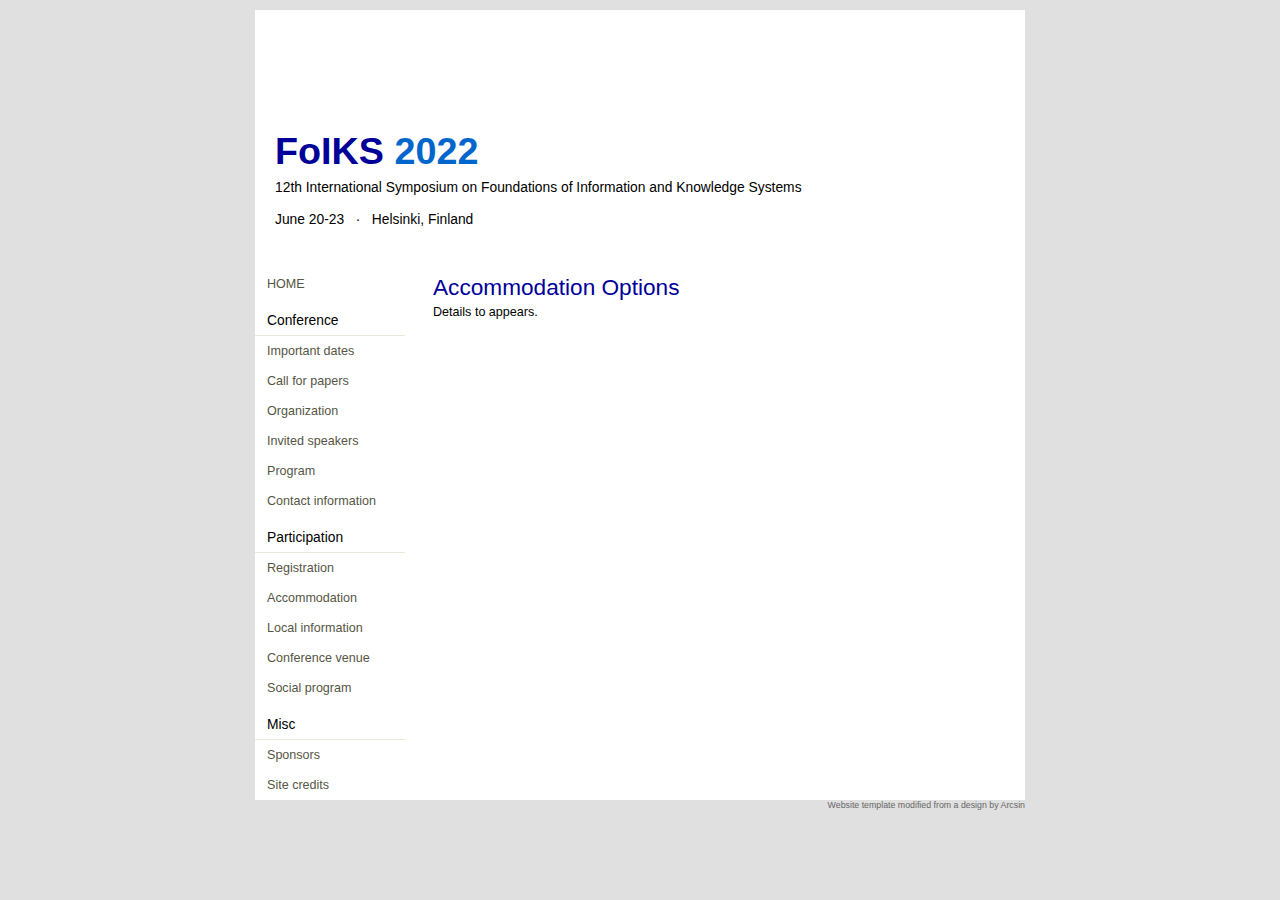
==== accommodation.html @ 375cad80 "initial website" ====
<!DOCTYPE html PUBLIC "-//W3C//DTD XHTML 1.1//EN"
"http://www.w3.org/TR/xhtml11/DTD/xhtml11.dtd">
<html>

<head>
<meta http-equiv="content-type" content="text/html; charset=UTF-8"/>
<meta name="description" content="description"/>
<meta name="keywords" content="keywords"/> 
<meta name="author" content="author"/> 
<link rel="stylesheet" type="text/css" href="default.css" media="screen"/>
<title>FoIKS 2022, June 20-23, Helsinki, Finland</title>
</head>

<body>

<div class="outer-container">

<div class="inner-container">

<div class="header">
		
<div class="title">

<span class="sitename"><a href="index.html"><font color="#000099">FoIKS</font> <font color=#06C>2022</font></a></span>
<div class="slogan">12th International Symposium on Foundations of Information and Knowledge Systems<br><br>
June 20-23 &nbsp;  &middot; &nbsp; Helsinki, Finland</div>

</div>
</div>



<div class="main">		
	
<div class="content">

<h1>Accommodation Options</h1>

Details to appears.

<p></p>


</div>

<div class="navigation">

<ul>
<li><a href="index.html">HOME</a></li>
</ul>

<h2>Conference</h2>
<ul>
<li><a href="dates.html">Important dates</a></li>
<li><a href="cfp.html">Call for papers</a></li>
<li><a href="organization.html">Organization</a></li>
<li><a href="invited.html">Invited speakers</a></li>
<!--
<li><a href="workshops.html">Workshops</a></li>
<li><a href="competitions.html">Competitions</a></li>
<li><a href="accepted.html">Accepted papers</a></li>
-->
<li><a href="program.html">Program</a></li>
<!--
<li><a href="events.html">Co-located events</a></li>
-->

<li><a href="contact.html">Contact information</a></li>
</ul>

<h2>Participation</h2>
<ul>
<li><a href="registration.html">Registration</a></li>
<li><a href="accommodation.html">Accommodation</a></li>
<li><a href="local.html">Local information</a></li>
<li><a href="venue.html">Conference venue</a></li>
<li><a href="social.html">Social program</a></li>
</ul>

<h2>Misc</h2>
<ul>
<li><a href="sponsors.html">Sponsors</a></li>
<li><a href="credits.html">Site credits</a></li>
</ul>


</div>

<div class="clearer">&nbsp;</div>




<div class="footer">

<span class="right">

<a href="http://templates.arcsin.se">Website template</a> modified from a design by <a href="http://arcsin.se">Arcsin</a>

</span>

<div class="clearer"></div>

</div>




</div>

</div>

</body>

</html>
---- default.css ----
/*#############################################################
Name: Dirtylicious
Date: 2007-03-10
Description: A soft-colored, bright and somewhat dirty two-column template.
Author: Viktor Persson
URL: http://templates.arcsin.se

Feel free to use and modify but please provide credits.
#############################################################*/

/* standard elements */
html {min-height: 100%;}

* {
	margin: 0;
	padding: 0;
}

a {color: #06C;}
a:hover {color: #06C;}

body {
	background: #e0e0e0;
	color: #000000;
	font: normal 65.5% Tahoma,sans-serif;
	padding-top: 10px;
}

p,code,ul {padding-bottom: 1.2em;}

li {list-style: none;}

h1 {font: normal 1.8em Tahoma,sans-serif;}
h2 {font: normal 1.4em sans-serif;}
h3 {font: normal 1.2em Tahoma,sans-serif;}

form,input {margin: 0; padding: 0; display: inline;}

code {
	background: #FFF;
	border: 1px solid #EEE;
	border-left: 6px solid #CCC;
	color: #666;
	display: block;
	font: normal 1em Tahoma,sans-serif;
	line-height: 1.6em;
	margin-bottom: 12px;
	padding: 8px 10px;
	white-space: pre;
}

blockquote {
	background: url(img/quote.gif) no-repeat;
	display: block;
	font-weight: bold;
	padding-left: 28px;
}

h1,h2,h3 {padding-top: 6px; color: #000099; margin-bottom: 4px;}


/* misc */
.clearer {clear: both; font-size: 0;}
.left {float: left;}
.right {float: right;}

/* structure */
.inner-container {
	border: 0px solid #D7D7D2;
	background: #FFFFFF;
	font-size: 1.2em;
	margin: 0 auto;
	padding: 0px;
	width: 770px;
}

.outer-container {
	background: #e0e0e0;
	padding-bottom: 0px;
}

/* headere & title */
.header {
	background: #FFFFFF url('helsinki.jpg') no-repeat top;
	height: 250px;
        margin-left: 0px;
	margin-bottom: 5px;
	text-align: left;
}
.header .title {
	color: #000000;
	padding-top: 120px;
	padding-left: 20px
}
.header .title .sitename a {
	border-bottom: 1px dashed #ffffff;
	color: #000000;
	font: bold 3em sans-serif;
	padding-bottom: 5px;
	text-decoration: none;
}
.header .title a:hover { }
.header .title .slogan {
	font: normal 1.1em Verdana,sans-serif;
	padding-top: 6px;
}

/* path */
.path {
	background: #949490;
	color: #FFF;
	font: normal 1.1em Verdana,sans-serif;
	padding: 8px 12px;
}
.path a {
	color: #FAFAFA;
	text-decoration: none;
}
.path a:hover {
	color: #FFE;
	text-decoration: underline;
}

/* main */
.main {
	background: url(img/main.gif) repeat-y;
	border-top: 4px solid #FFF;
	padding: 0px 12px 0 0;
}

/* content */
.content {
	float: right;
	width: 580px;
}
.content .descr {
	color: #664;
	font-size: 1.2em;
	margin-bottom: 6px;
}
.content li {
	list-style: url(img/li.gif);
	margin-left: 18px;
}
.content p {font-family: Tahoma,sans-serif;}

td { padding-right: 20px;}

/* navigation */
.navigation {
	float: left;
	width: 150px;
	padding-right: 10px;
        background: #ffffff;
/*        border-right: 1px solid #EAEADA;*/
}
.navigation h2 {
	color: #000000;
	font: normal 1.1em Tahoma,sans-serif;
	line-height: 30px;
	margin: 0;
	padding-left: 12px;
        border-bottom: 1px solid #EAEADA;
}
.navigation ul {
	padding: 0;
/*	border-bottom: 1px solid #EAEADA;*/
}
.navigation li { } /*border-bottom: 1px solid #EAEADA;}*/
.navigation li a {
	font-size: 1em;
	color: #554;
	display: block;
	padding: 8px 0 8px 8%;
	text-decoration: none;
	width: 95%;
}
.navigation li a:hover {
	background: #e0e0e0;
	color: #000000;	
}

/* footer */
.footer {
	background: #e0e0e0;
	color: #666666;
	font-size: .7em;
	font: sans-serif;
	margin-top: 0px;
	width: 770px;
}
.footer a {
	color: #666666;
	text-decoration: none;
}
.footer a:hover {}
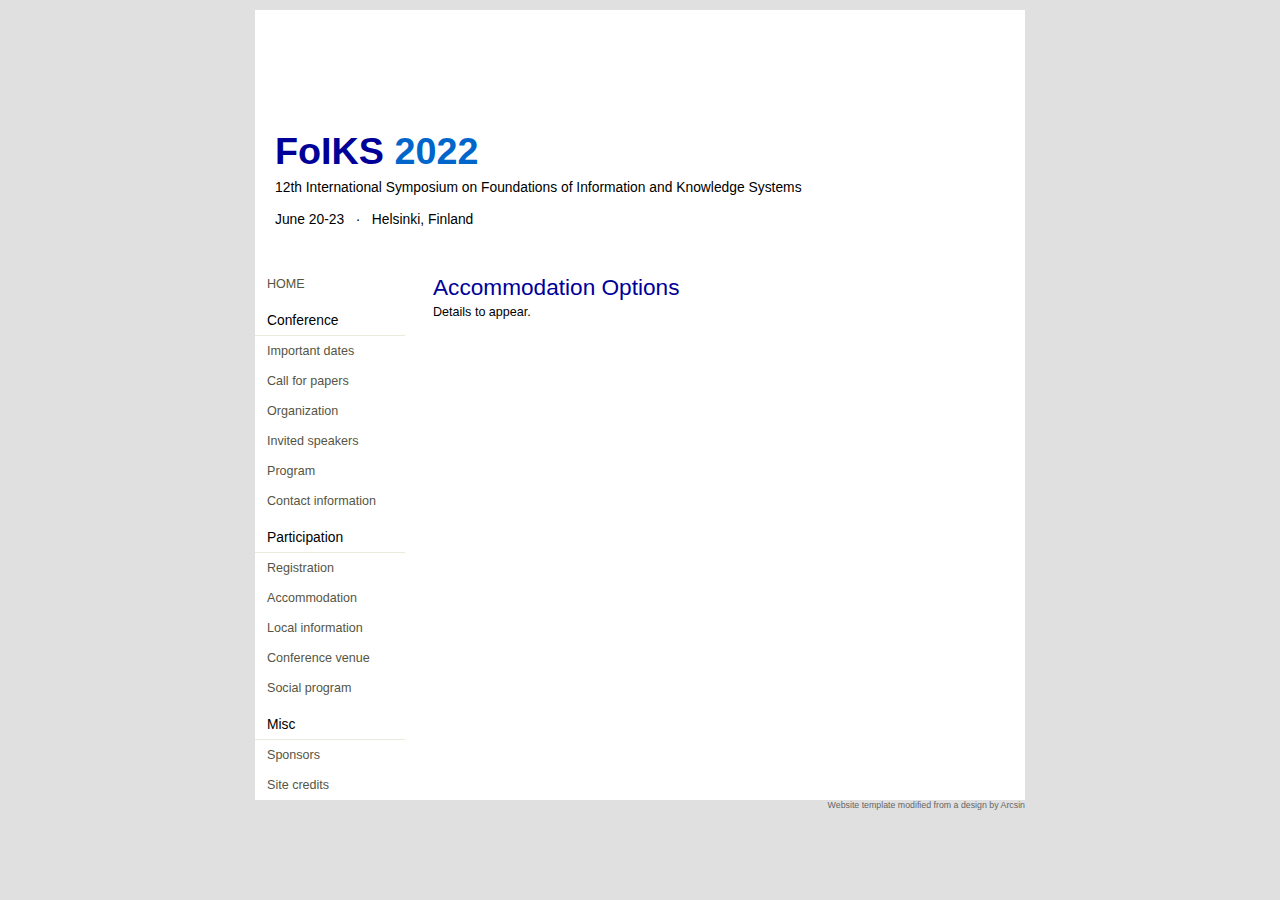
==== commit d59b88bc: "registration open + invited speakers" ====
--- a/accommodation.html
+++ b/accommodation.html
@@ -1,115 +1,115 @@
-<!DOCTYPE html PUBLIC "-//W3C//DTD XHTML 1.1//EN"
-"http://www.w3.org/TR/xhtml11/DTD/xhtml11.dtd">
-<html>
-
-<head>
-<meta http-equiv="content-type" content="text/html; charset=UTF-8"/>
-<meta name="description" content="description"/>
-<meta name="keywords" content="keywords"/> 
-<meta name="author" content="author"/> 
-<link rel="stylesheet" type="text/css" href="default.css" media="screen"/>
-<title>FoIKS 2022, June 20-23, Helsinki, Finland</title>
-</head>
-
-<body>
-
-<div class="outer-container">
-
-<div class="inner-container">
-
-<div class="header">
-		
-<div class="title">
-
-<span class="sitename"><a href="index.html"><font color="#000099">FoIKS</font> <font color=#06C>2022</font></a></span>
-<div class="slogan">12th International Symposium on Foundations of Information and Knowledge Systems<br><br>
-June 20-23 &nbsp;  &middot; &nbsp; Helsinki, Finland</div>
-
-</div>
-</div>
-
-
-
-<div class="main">		
-	
-<div class="content">
-
-<h1>Accommodation Options</h1>
-
-Details to appears.
-
-<p></p>
-
-
-</div>
-
-<div class="navigation">
-
-<ul>
-<li><a href="index.html">HOME</a></li>
-</ul>
-
-<h2>Conference</h2>
-<ul>
-<li><a href="dates.html">Important dates</a></li>
-<li><a href="cfp.html">Call for papers</a></li>
-<li><a href="organization.html">Organization</a></li>
-<li><a href="invited.html">Invited speakers</a></li>
-<!--
-<li><a href="workshops.html">Workshops</a></li>
-<li><a href="competitions.html">Competitions</a></li>
-<li><a href="accepted.html">Accepted papers</a></li>
--->
-<li><a href="program.html">Program</a></li>
-<!--
-<li><a href="events.html">Co-located events</a></li>
--->
-
-<li><a href="contact.html">Contact information</a></li>
-</ul>
-
-<h2>Participation</h2>
-<ul>
-<li><a href="registration.html">Registration</a></li>
-<li><a href="accommodation.html">Accommodation</a></li>
-<li><a href="local.html">Local information</a></li>
-<li><a href="venue.html">Conference venue</a></li>
-<li><a href="social.html">Social program</a></li>
-</ul>
-
-<h2>Misc</h2>
-<ul>
-<li><a href="sponsors.html">Sponsors</a></li>
-<li><a href="credits.html">Site credits</a></li>
-</ul>
-
-
-</div>
-
-<div class="clearer">&nbsp;</div>
-
-
-
-
-<div class="footer">
-
-<span class="right">
-
-<a href="http://templates.arcsin.se">Website template</a> modified from a design by <a href="http://arcsin.se">Arcsin</a>
-
-</span>
-
-<div class="clearer"></div>
-
-</div>
-
-
-
-
-</div>
-
-</div>
-
-</body>
-
-</html>
+<!DOCTYPE html PUBLIC "-//W3C//DTD XHTML 1.1//EN"
+"http://www.w3.org/TR/xhtml11/DTD/xhtml11.dtd">
+<html>
+
+<head>
+<meta http-equiv="content-type" content="text/html; charset=UTF-8"/>
+<meta name="description" content="description"/>
+<meta name="keywords" content="keywords"/> 
+<meta name="author" content="author"/> 
+<link rel="stylesheet" type="text/css" href="default.css" media="screen"/>
+<title>FoIKS 2022, June 20-23, Helsinki, Finland</title>
+</head>
+
+<body>
+
+<div class="outer-container">
+
+<div class="inner-container">
+
+<div class="header">
+		
+<div class="title">
+
+<span class="sitename"><a href="index.html"><font color="#000099">FoIKS</font> <font color=#06C>2022</font></a></span>
+<div class="slogan">12th International Symposium on Foundations of Information and Knowledge Systems<br><br>
+June 20-23 &nbsp;  &middot; &nbsp; Helsinki, Finland</div>
+
+</div>
+</div>
+
+
+
+<div class="main">		
+	
+<div class="content">
+
+<h1>Accommodation Options</h1>
+
+Details to appear.
+
+<p></p>
+
+
+</div>
+
+<div class="navigation">
+
+<ul>
+<li><a href="index.html">HOME</a></li>
+</ul>
+
+<h2>Conference</h2>
+<ul>
+<li><a href="dates.html">Important dates</a></li>
+<li><a href="cfp.html">Call for papers</a></li>
+<li><a href="organization.html">Organization</a></li>
+<li><a href="invited.html">Invited speakers</a></li>
+<!--
+<li><a href="workshops.html">Workshops</a></li>
+<li><a href="competitions.html">Competitions</a></li>
+<li><a href="accepted.html">Accepted papers</a></li>
+-->
+<li><a href="program.html">Program</a></li>
+<!--
+<li><a href="events.html">Co-located events</a></li>
+-->
+
+<li><a href="contact.html">Contact information</a></li>
+</ul>
+
+<h2>Participation</h2>
+<ul>
+<li><a href="registration.html">Registration</a></li>
+<li><a href="accommodation.html">Accommodation</a></li>
+<li><a href="local.html">Local information</a></li>
+<li><a href="venue.html">Conference venue</a></li>
+<li><a href="social.html">Social program</a></li>
+</ul>
+
+<h2>Misc</h2>
+<ul>
+<li><a href="sponsors.html">Sponsors</a></li>
+<li><a href="credits.html">Site credits</a></li>
+</ul>
+
+
+</div>
+
+<div class="clearer">&nbsp;</div>
+
+
+
+
+<div class="footer">
+
+<span class="right">
+
+<a href="http://templates.arcsin.se">Website template</a> modified from a design by <a href="http://arcsin.se">Arcsin</a>
+
+</span>
+
+<div class="clearer"></div>
+
+</div>
+
+
+
+
+</div>
+
+</div>
+
+</body>
+
+</html>
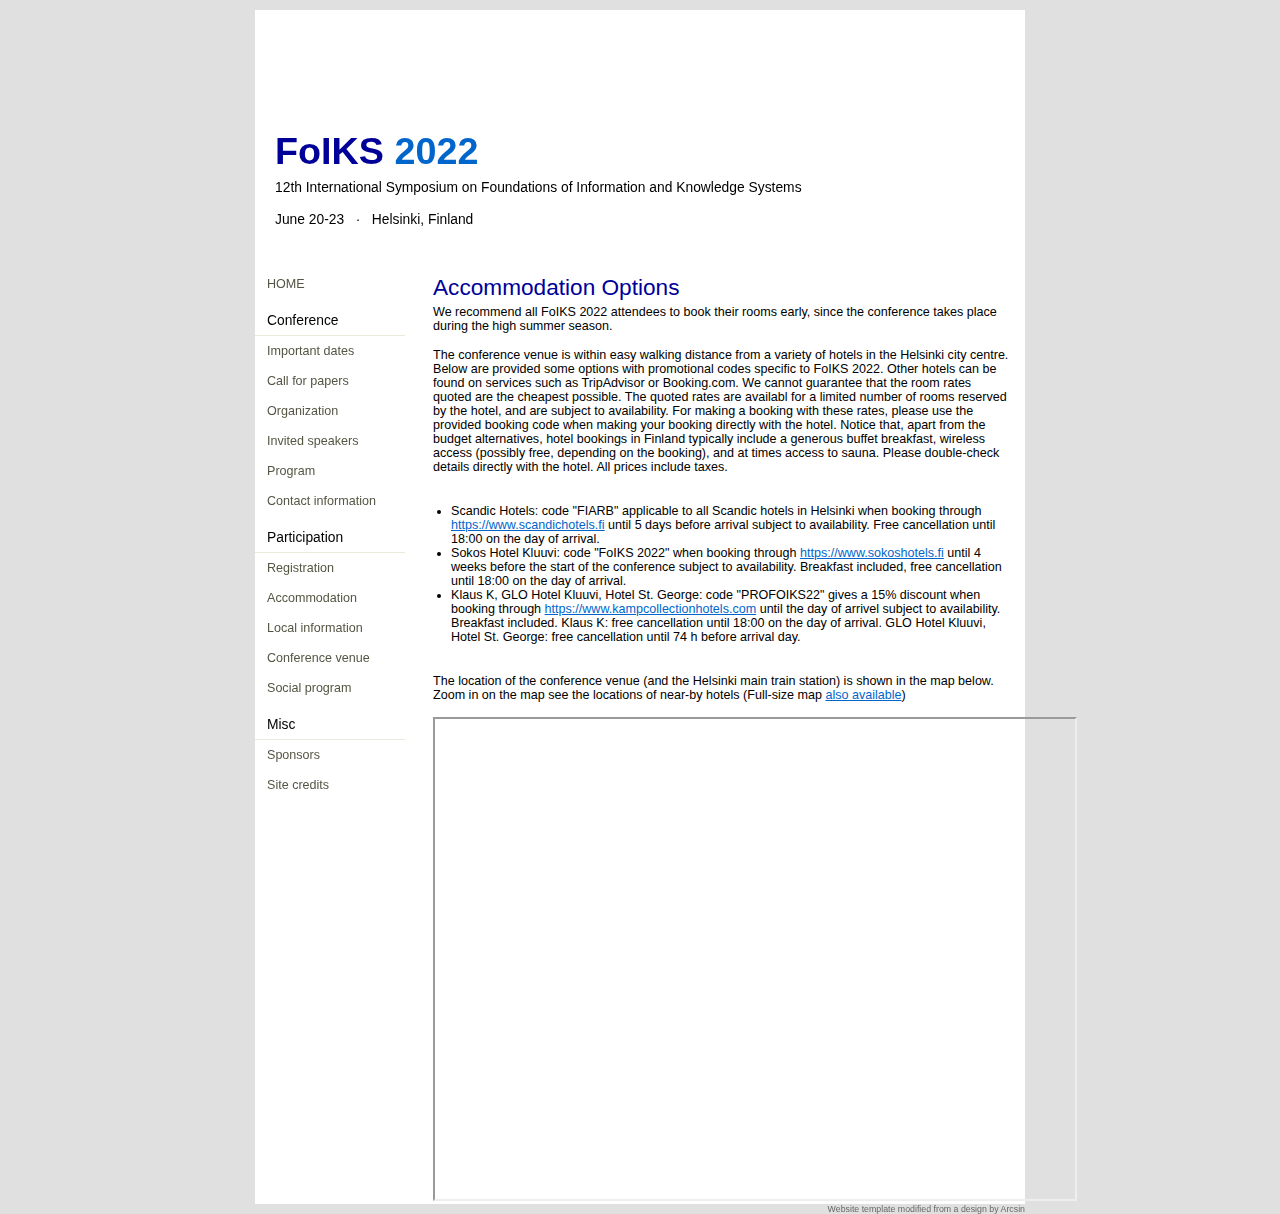
==== commit 0357d67b: "accommodation info" ====
--- a/accommodation.html
+++ b/accommodation.html
@@ -36,9 +36,26 @@
 
 <h1>Accommodation Options</h1>
 
-Details to appear.
 
-<p></p>
+<p>We recommend all FoIKS 2022 attendees to book their rooms early, since the conference takes place during the high summer season.</p>
+
+
+<p>The conference venue is within easy walking distance from a variety of hotels in the Helsinki city centre. Below are provided some options with promotional codes specific to
+  FoIKS 2022. Other hotels can be found on services such as TripAdvisor or Booking.com.
+We cannot guarantee that the room rates quoted are the cheapest possible. The quoted rates are availabl for a limited number of rooms reserved by the hotel, and are subject to availability. For making a booking with these rates, please use the provided booking code when making your booking directly with the hotel.
+Notice that, apart from the budget alternatives, hotel bookings in Finland typically include a generous buffet breakfast, wireless access (possibly free, depending on the booking), and at times access to sauna. Please double-check details directly with the hotel. All prices include taxes.</p>
+
+<p>
+  <ul><li>Scandic Hotels: code "FIARB" applicable to all Scandic hotels in Helsinki when booking through <a href="https://www.scandichotels.fi">https://www.scandichotels.fi</a>
+      until 5 days before arrival subject to availability. Free cancellation until 18:00 on the day of arrival.</li>
+    <li>Sokos Hotel Kluuvi: code "FoIKS 2022" when booking through <a href="https://www.sokoshotels.fi">https://www.sokoshotels.fi</a> until 4 weeks before the start of the conference subject to availability. Breakfast included, free cancellation until 18:00 on the	day of arrival.</li>
+    <li>Klaus K, GLO Hotel Kluuvi, Hotel St. George: code "PROFOIKS22" gives a 15% discount when booking through <a href="https://www.kampcollectionhotels.com">https://www.kampcollectionhotels.com</a> until the day of arrivel subject to availability. Breakfast included. Klaus K: free cancellation until 18:00 on the day of arrival. GLO Hotel Kluuvi, Hotel St. George: free cancellation until 74 h before arrival day.</li>
+    </ul>
+</p>
+
+<p>The location of the conference venue (and the Helsinki main train station) is shown in the map below. Zoom in on the map see the locations of near-by hotels (Full-size map <a href="https://www.google.com/maps/d/edit?mid=1YK-XOlHJOczvOurIbd9yFm968FvbEeF7&usp=sharing">also available</a>)</p>
+
+<iframe src="https://www.google.com/maps/d/embed?mid=1YK-XOlHJOczvOurIbd9yFm968FvbEeF7&ehbc=2E312F" width="640" height="480"></iframe>
 
 
 </div>
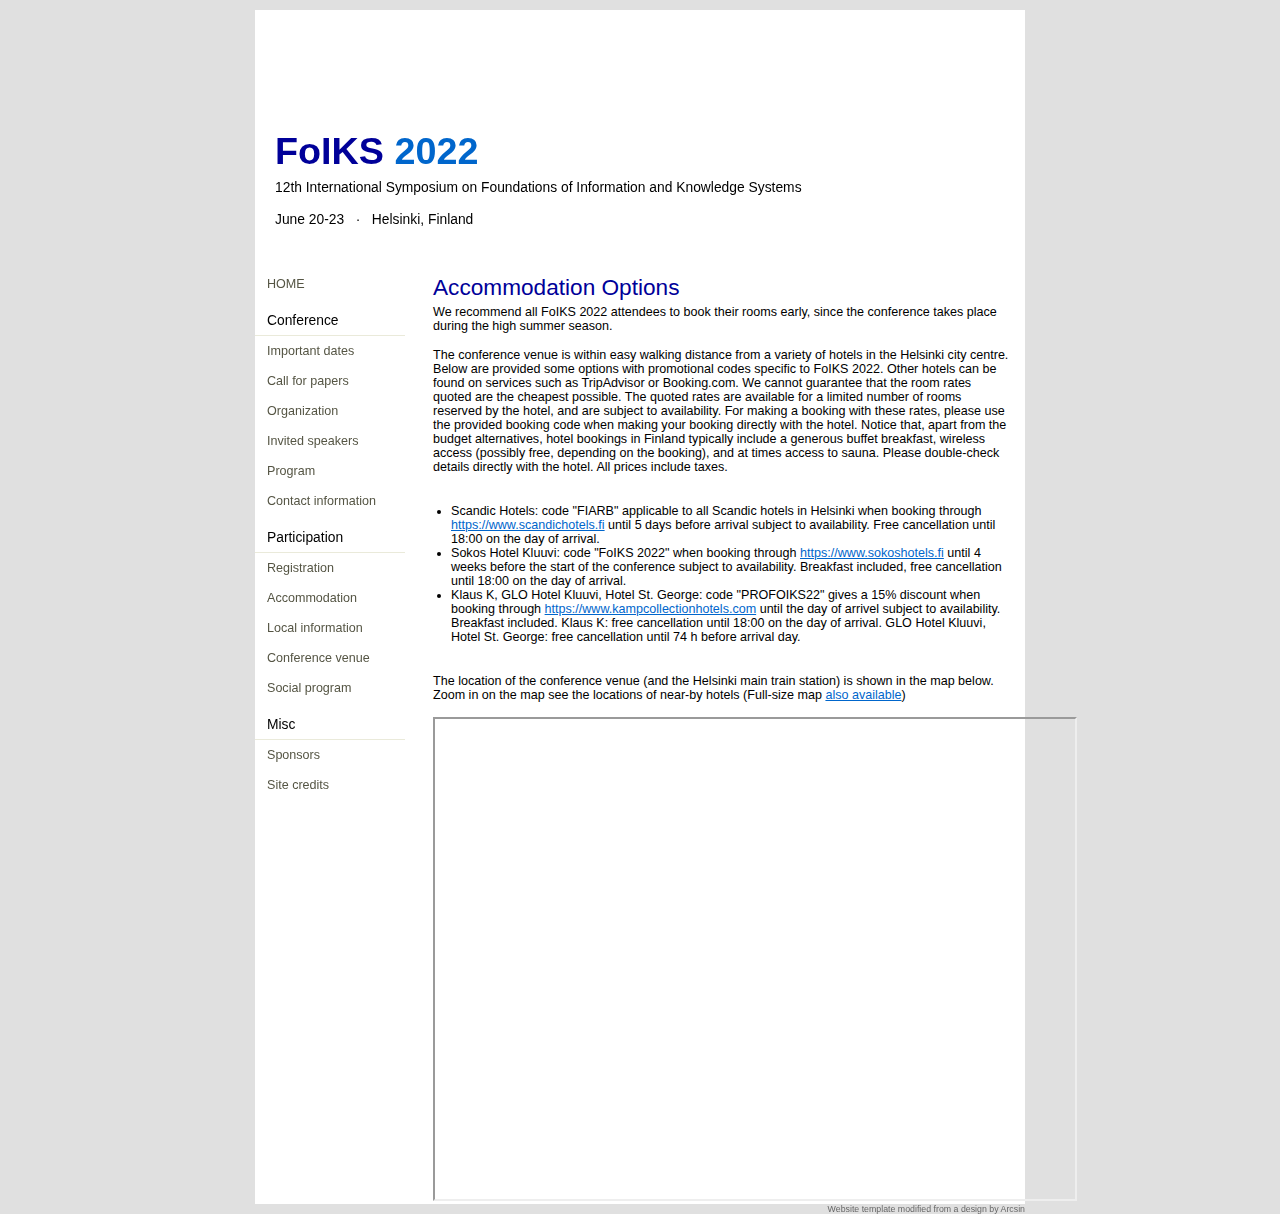
==== commit dcda91ee: ".." ====
--- a/accommodation.html
+++ b/accommodation.html
@@ -42,7 +42,7 @@
 
 <p>The conference venue is within easy walking distance from a variety of hotels in the Helsinki city centre. Below are provided some options with promotional codes specific to
   FoIKS 2022. Other hotels can be found on services such as TripAdvisor or Booking.com.
-We cannot guarantee that the room rates quoted are the cheapest possible. The quoted rates are availabl for a limited number of rooms reserved by the hotel, and are subject to availability. For making a booking with these rates, please use the provided booking code when making your booking directly with the hotel.
+We cannot guarantee that the room rates quoted are the cheapest possible. The quoted rates are available for a limited number of rooms reserved by the hotel, and are subject to availability. For making a booking with these rates, please use the provided booking code when making your booking directly with the hotel.
 Notice that, apart from the budget alternatives, hotel bookings in Finland typically include a generous buffet breakfast, wireless access (possibly free, depending on the booking), and at times access to sauna. Please double-check details directly with the hotel. All prices include taxes.</p>
 
 <p>
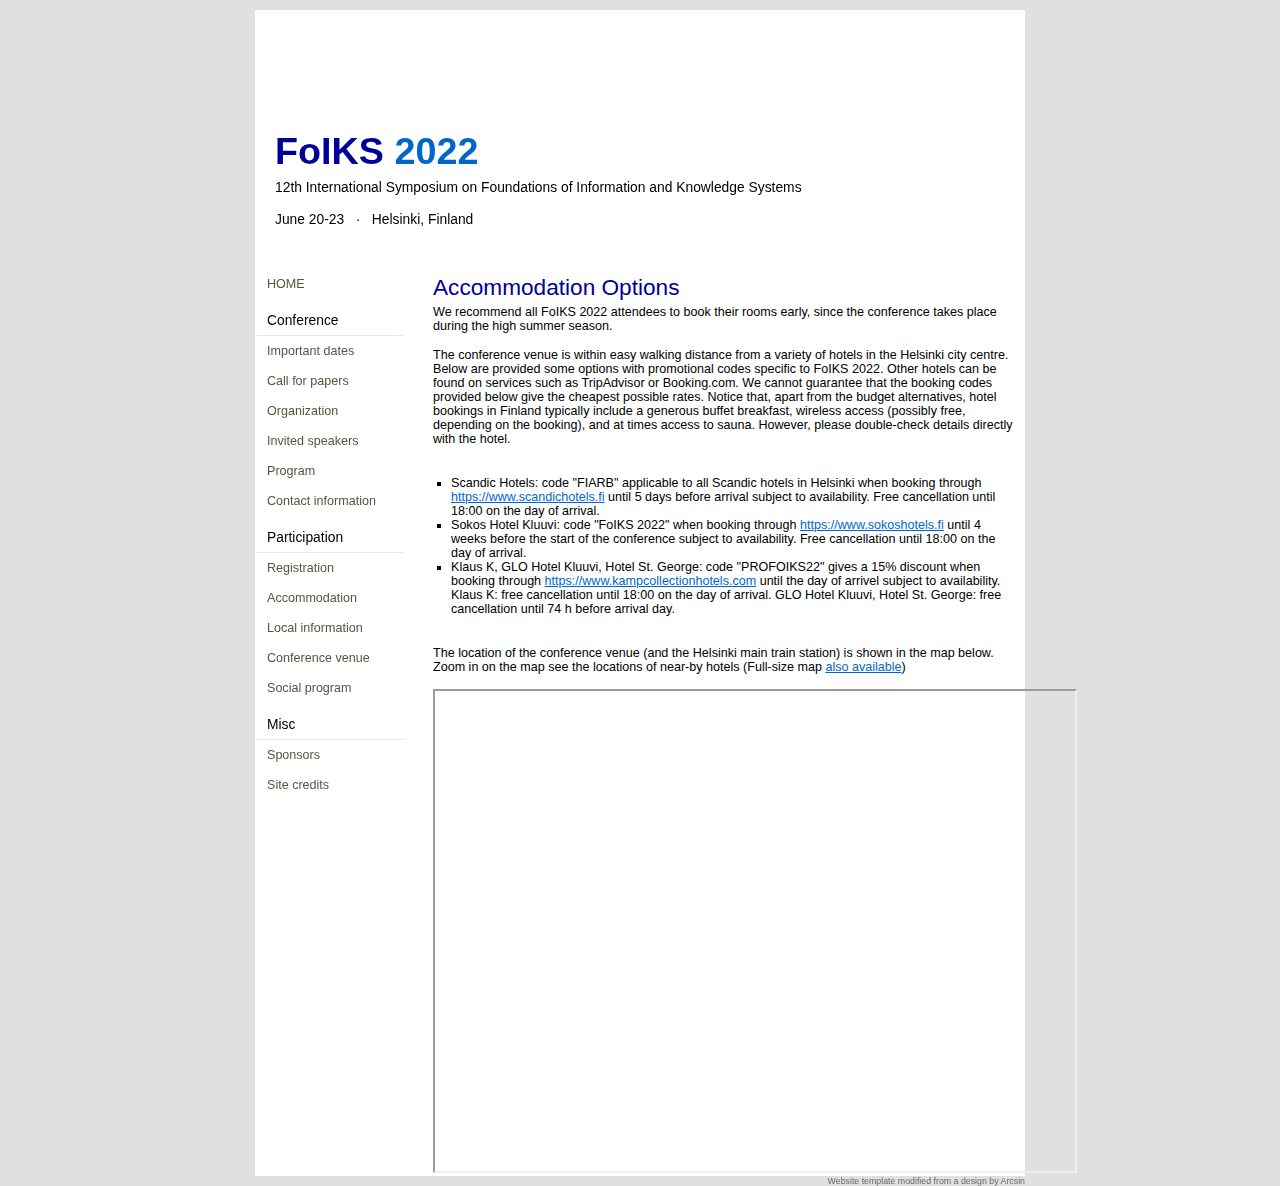
==== commit e070e659: "accommodation" ====
--- a/accommodation.html
+++ b/accommodation.html
@@ -42,14 +42,14 @@
 
 <p>The conference venue is within easy walking distance from a variety of hotels in the Helsinki city centre. Below are provided some options with promotional codes specific to
   FoIKS 2022. Other hotels can be found on services such as TripAdvisor or Booking.com.
-We cannot guarantee that the room rates quoted are the cheapest possible. The quoted rates are available for a limited number of rooms reserved by the hotel, and are subject to availability. For making a booking with these rates, please use the provided booking code when making your booking directly with the hotel.
-Notice that, apart from the budget alternatives, hotel bookings in Finland typically include a generous buffet breakfast, wireless access (possibly free, depending on the booking), and at times access to sauna. Please double-check details directly with the hotel. All prices include taxes.</p>
+  We cannot guarantee that the booking codes provided below give the cheapest possible rates.
+Notice that, apart from the budget alternatives, hotel bookings in Finland typically include a generous buffet breakfast, wireless access (possibly free, depending on the booking), and at times access to sauna. However, please double-check details directly with the hotel.</p>
 
 <p>
   <ul><li>Scandic Hotels: code "FIARB" applicable to all Scandic hotels in Helsinki when booking through <a href="https://www.scandichotels.fi">https://www.scandichotels.fi</a>
       until 5 days before arrival subject to availability. Free cancellation until 18:00 on the day of arrival.</li>
-    <li>Sokos Hotel Kluuvi: code "FoIKS 2022" when booking through <a href="https://www.sokoshotels.fi">https://www.sokoshotels.fi</a> until 4 weeks before the start of the conference subject to availability. Breakfast included, free cancellation until 18:00 on the	day of arrival.</li>
-    <li>Klaus K, GLO Hotel Kluuvi, Hotel St. George: code "PROFOIKS22" gives a 15% discount when booking through <a href="https://www.kampcollectionhotels.com">https://www.kampcollectionhotels.com</a> until the day of arrivel subject to availability. Breakfast included. Klaus K: free cancellation until 18:00 on the day of arrival. GLO Hotel Kluuvi, Hotel St. George: free cancellation until 74 h before arrival day.</li>
+    <li>Sokos Hotel Kluuvi: code "FoIKS 2022" when booking through <a href="https://www.sokoshotels.fi">https://www.sokoshotels.fi</a> until 4 weeks before the start of the conference subject to availability. Free cancellation until 18:00 on the	day of arrival.</li>
+    <li>Klaus K, GLO Hotel Kluuvi, Hotel St. George: code "PROFOIKS22" gives a 15% discount when booking through <a href="https://www.kampcollectionhotels.com">https://www.kampcollectionhotels.com</a> until the day of arrivel subject to availability. Klaus K: free cancellation until 18:00 on the day of arrival. GLO Hotel Kluuvi, Hotel St. George: free cancellation until 74 h before arrival day.</li>
     </ul>
 </p>
 
--- a/default.css
+++ b/default.css
@@ -28,7 +28,8 @@
 
 p,code,ul {padding-bottom: 1.2em;}
 
-li {list-style: none;}
+li { list-style: none;}
+    
 
 h1 {font: normal 1.8em Tahoma,sans-serif;}
 h2 {font: normal 1.4em sans-serif;}
@@ -139,7 +140,7 @@
 	margin-bottom: 6px;
 }
 .content li {
-	list-style: url(img/li.gif);
+	list-style: square;
 	margin-left: 18px;
 }
 .content p {font-family: Tahoma,sans-serif;}
@@ -166,7 +167,7 @@
 	padding: 0;
 /*	border-bottom: 1px solid #EAEADA;*/
 }
-.navigation li { } /*border-bottom: 1px solid #EAEADA;}*/
+.navigation li { list-style: none } /*border-bottom: 1px solid #EAEADA;}*/
 .navigation li a {
 	font-size: 1em;
 	color: #554;
@@ -193,4 +194,4 @@
 	color: #666666;
 	text-decoration: none;
 }
-.footer a:hover {}+.footer a:hover {}
